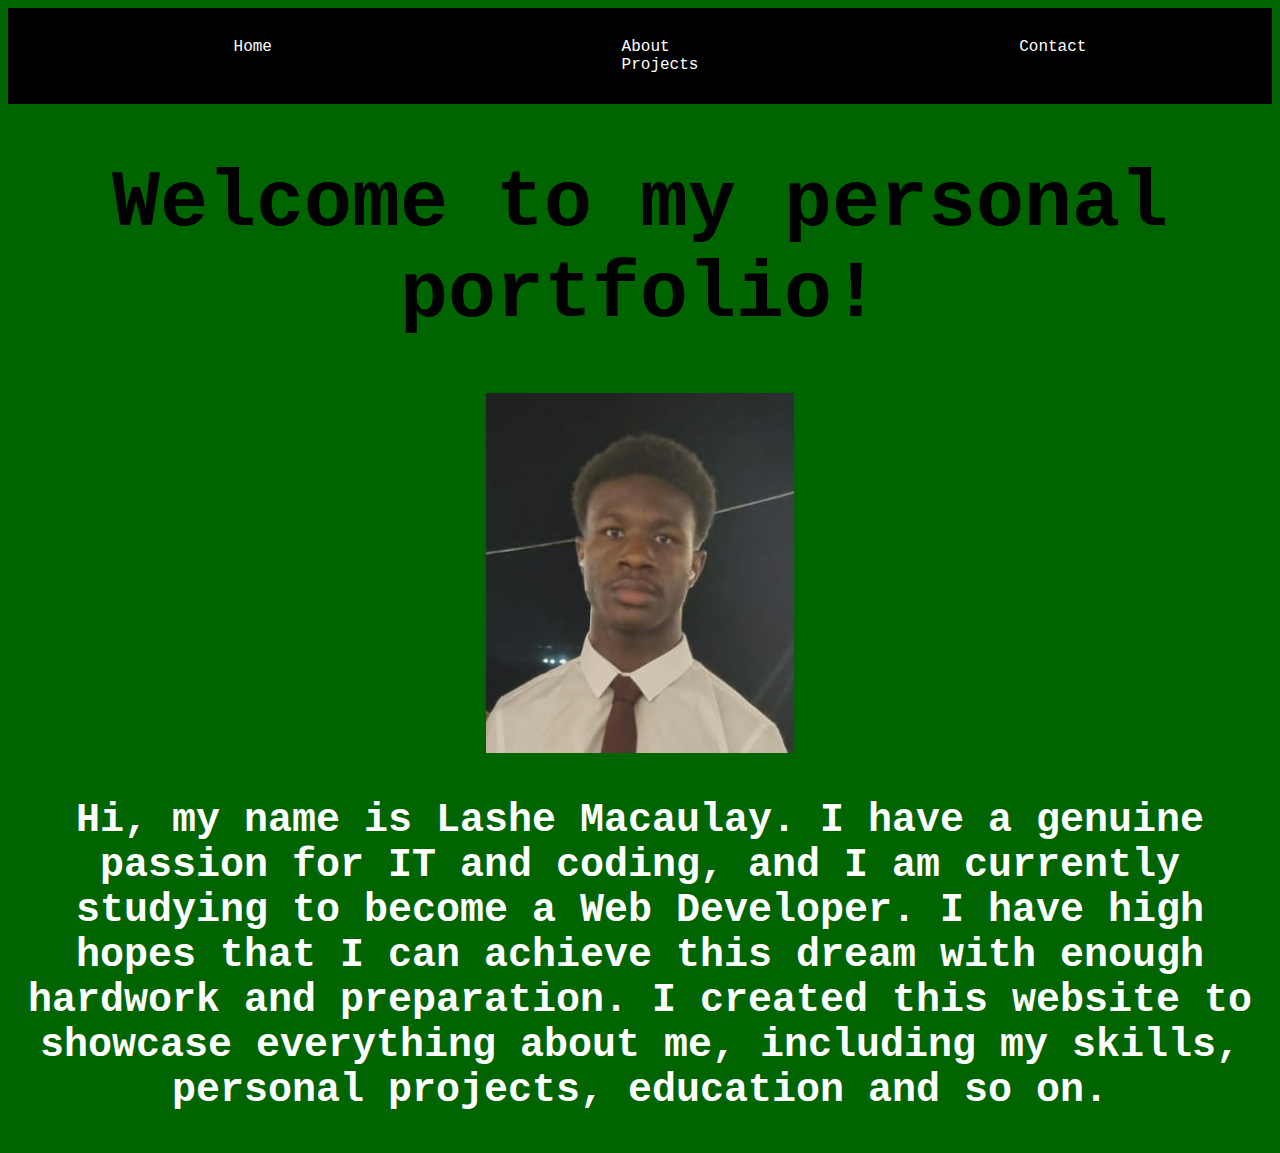
==== index.html @ 785e8fbf "Added some CSS to the nav bar and text" ====
<!DOCTYPE html>
<html lang="en">
    <head>
        <title>Personal Portfolio</title>
        <link rel="stylesheet" href="style.css">
    </head>
    <body>
        <header>
            <nav >
                <ul id="navbar">
                    <li class="navit"><a href="index.html">Home</a></li>
                    <li class="navit"><a href="about.html">About</a></li>
                    <li class="navit"><a href="contact.html">Contact</a></li>
                    <li class="navit"><a href="projects.html">Projects</a></li>
                </ul>
            </nav>
            <h1 id="mainheading">Welcome to my personal portfolio!</h1>
        </header>
        <main>
            <img src="lashe.jpeg" alt="Photo of Lashe"/>
            <article id="intro">
                <p>Hi, my name is Lashe Macaulay. I have a genuine passion for IT and coding, and I am currently studying to become a Web Developer. I have high hopes that I can achieve this dream with enough hardwork and preparation. I created this website to showcase everything about me, including my skills, personal projects, education and so on.</p>
            </article>
        </main>
    </body>
</html>
---- style.css ----
body {
    background-color: darkgreen;
    text-align: center;
    font-family: 'Courier New', Courier, monospace;
    color: white;
}

#navbar {
    background-color: black;
    padding-top: 30px;
    padding-bottom: 30px;
    margin: 0px;
}

.navit {
    display: inline;
    margin: 50px 170px;
    background-color: black;
}

.navit a {
    color: white;
    text-decoration: none;
    padding: 0px;
}

#mainheading {
   color: black;
   font-size: 80px;
}

img {

}

#intro {
    font-weight: bold;
    font-size: 40px;
}
h3,
h2 {
    color: black;
}
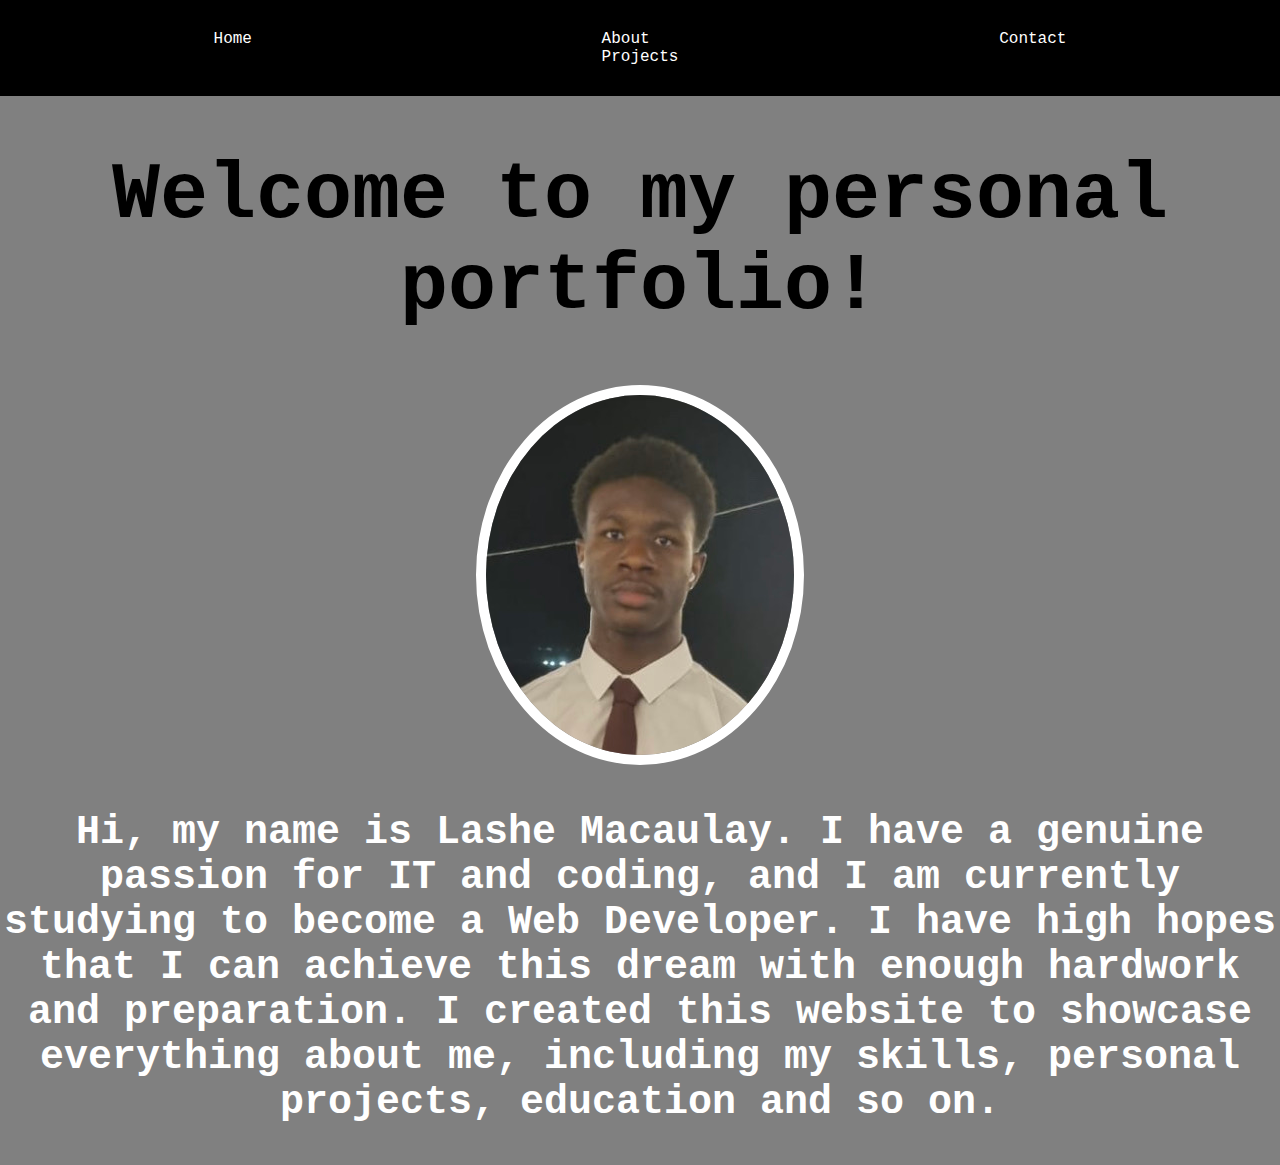
==== commit c3be87bf: "Centered all" ====
--- a/index.html
+++ b/index.html
@@ -6,8 +6,8 @@
     </head>
     <body>
         <header>
-            <nav >
-                <ul id="navbar">
+            <nav id="navbar">
+                <ul>
                     <li class="navit"><a href="index.html">Home</a></li>
                     <li class="navit"><a href="about.html">About</a></li>
                     <li class="navit"><a href="contact.html">Contact</a></li>
--- a/style.css
+++ b/style.css
@@ -1,8 +1,13 @@
 body {
-    background-color: darkgreen;
+    background-color: grey;
     text-align: center;
     font-family: 'Courier New', Courier, monospace;
     color: white;
+    margin: 0px;
+}
+
+ul {
+    list-style-type: none;
 }
 
 #navbar {
@@ -12,16 +17,20 @@
     margin: 0px;
 }
 
+#navbar ul {
+    margin: 0px;
+    padding: 0px;
+}
+
 .navit {
     display: inline;
-    margin: 50px 170px;
-    background-color: black;
 }
 
 .navit a {
     color: white;
     text-decoration: none;
-    padding: 0px;
+    margin-left: 170px;
+    margin-right: 170px;
 }
 
 #mainheading {
@@ -30,14 +39,28 @@
 }
 
 img {
-
+    border: 10px solid white;
+    border-radius: 50%;
 }
 
 #intro {
     font-weight: bold;
     font-size: 40px;
 }
+
 h3,
 h2 {
     color: black;
+}
+
+.section {
+    margin: 0 auto;
+}
+
+#skills h2 {
+    margin-right: 20px;
+}
+
+#skills ul {
+    margin-right: 50px;
 }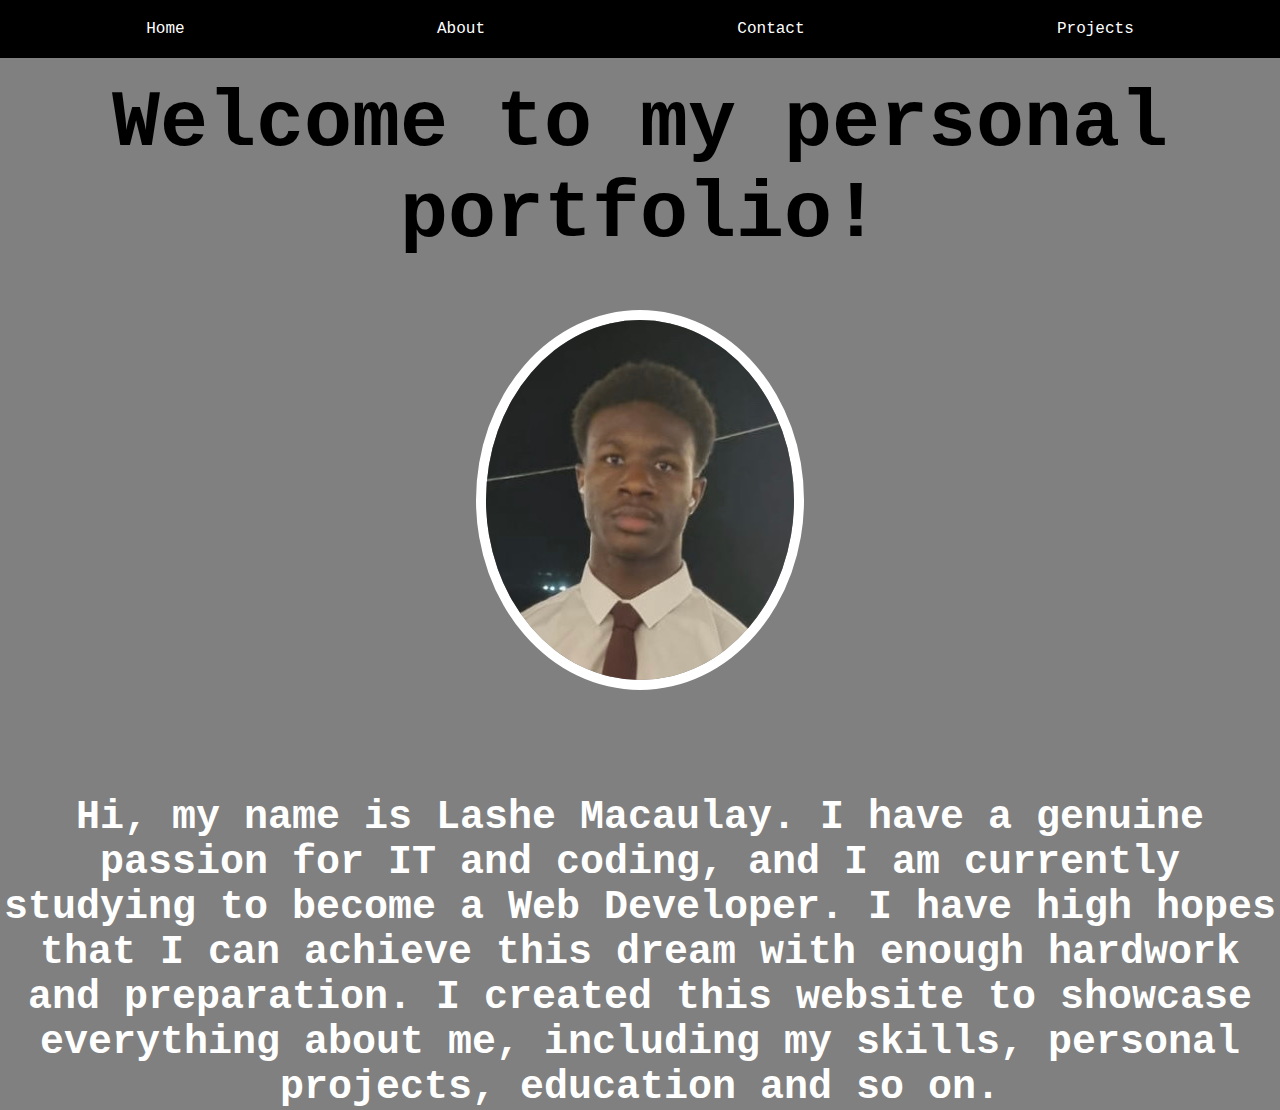
==== commit 14819e35: "Updated navbar" ====
--- a/index.html
+++ b/index.html
@@ -6,15 +6,16 @@
     </head>
     <body>
         <header>
-            <nav id="navbar">
-                <ul>
-                    <li class="navit"><a href="index.html">Home</a></li>
-                    <li class="navit"><a href="about.html">About</a></li>
-                    <li class="navit"><a href="contact.html">Contact</a></li>
-                    <li class="navit"><a href="projects.html">Projects</a></li>
+            <nav>
+                <ul class="nav-bar">
+                    <li><a href="index.html">Home</a></li>
+                    <li><a href="about.html">About</a></li>
+                    <li><a href="contact.html">Contact</a></li>
+                    <li><a href="projects.html">Projects</a></li>
                 </ul>
             </nav>
-            <h1 id="mainheading">Welcome to my personal portfolio!</h1>
+            <nav class="responsive-navbar"></nav>
+            <h1 class="mainheading">Welcome to my personal portfolio!</h1>
         </header>
         <main>
             <img src="lashe.jpeg" alt="Photo of Lashe"/>
--- a/style.css
+++ b/style.css
@@ -1,46 +1,43 @@
+* {
+    box-sizing: border-box;
+    padding: 0;
+    margin: 0;
+}
+
 body {
     background-color: grey;
     text-align: center;
     font-family: 'Courier New', Courier, monospace;
     color: white;
-    margin: 0px;
 }
 
 ul {
     list-style-type: none;
 }
 
-#navbar {
+.nav-bar {
     background-color: black;
-    padding-top: 30px;
-    padding-bottom: 30px;
-    margin: 0px;
+    display: flex;
+    justify-content: space-around;
+    padding: 20px;
 }
 
-#navbar ul {
-    margin: 0px;
-    padding: 0px;
+.nav-bar li a {
+    color: white;
+    text-decoration: none;
 }
 
-.navit {
-    display: inline;
-}
-
-.navit a {
-    color: white;
-    text-decoration: none;
-    margin-left: 170px;
-    margin-right: 170px;
-}
-
-#mainheading {
+.mainheading {
    color: black;
    font-size: 80px;
+   margin-top: 20px;
+   margin-bottom: 50px;
 }
 
 img {
     border: 10px solid white;
     border-radius: 50%;
+    margin-bottom: 100px;
 }
 
 #intro {
@@ -51,16 +48,26 @@
 h3,
 h2 {
     color: black;
+    margin-bottom: 20px;
 }
 
 .section {
-    margin: 0 auto;
+    margin-bottom: 50px;
 }
 
-#skills h2 {
-    margin-right: 20px;
+.section li {
+    margin-bottom: 10px;
 }
 
-#skills ul {
-    margin-right: 50px;
-}+
+
+
+@media screen and (max-width: 800px) {
+    .nav-bar {
+        display: none;
+    }
+
+    #contact li {
+        font-size: 30px;
+    }
+}
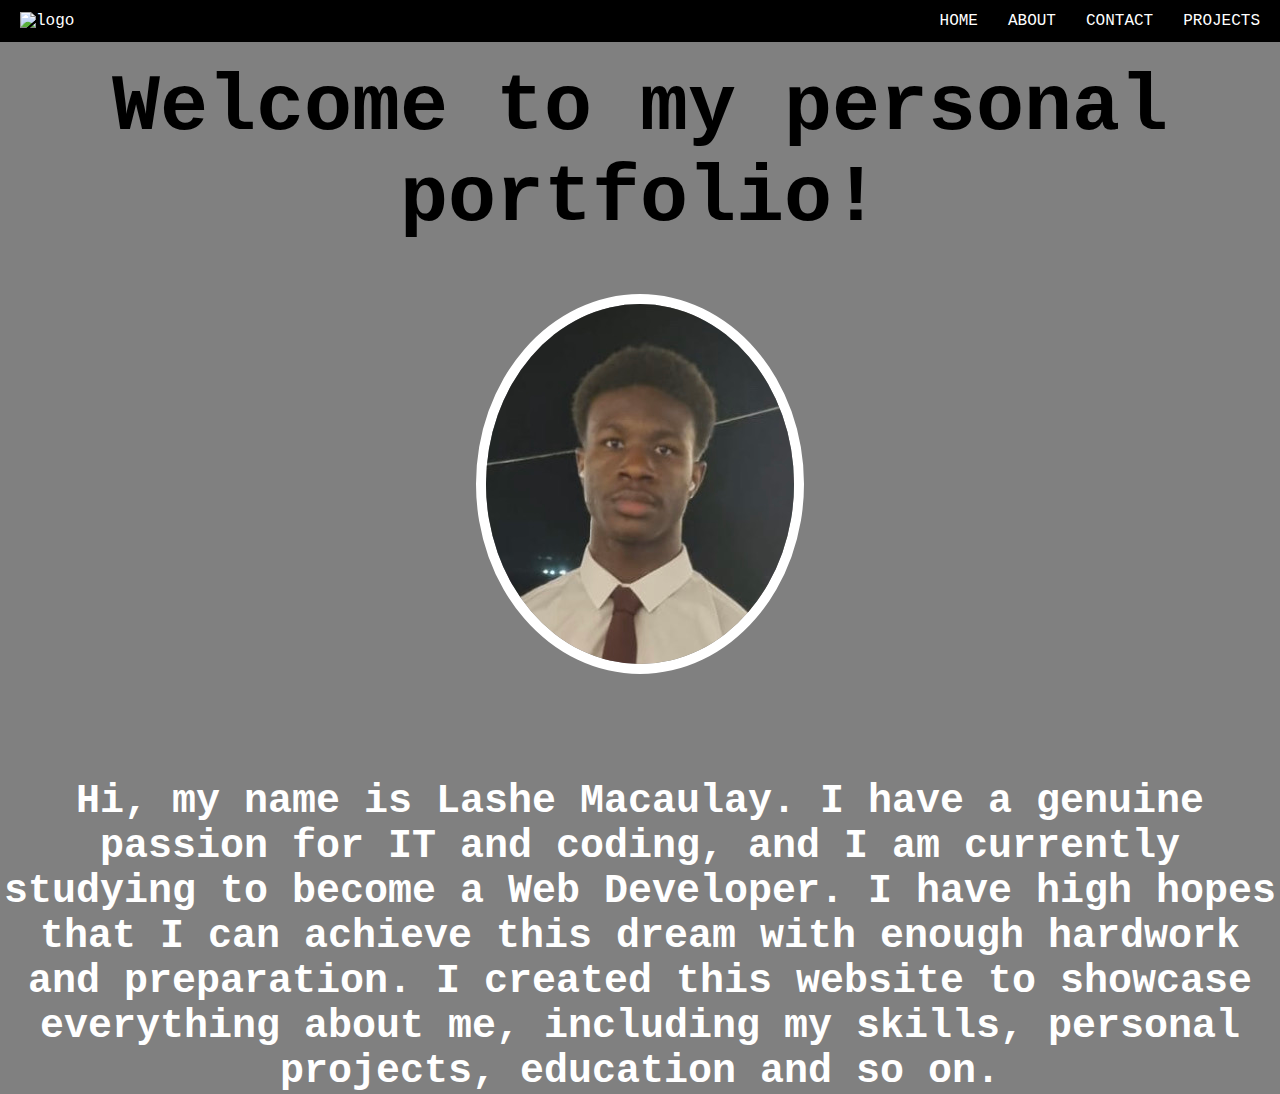
==== commit f36cd733: "Navbar responsive" ====
--- a/index.html
+++ b/index.html
@@ -3,22 +3,29 @@
     <head>
         <title>Personal Portfolio</title>
         <link rel="stylesheet" href="style.css">
+        <meta name="viewport" content="width=device-width, initial-scale=1.0">
+        <link rel="stylesheet" href="https://cdnjs.cloudflare.com/ajax/libs/font-awesome/6.7.2/css/all.min.css" integrity="sha512-Evv84Mr4kqVGRNSgIGL/F/aIDqQb7xQ2vcrdIwxfjThSH8CSR7PBEakCr51Ck+w+/U6swU2Im1vVX0SVk9ABhg==" crossorigin="anonymous" referrerpolicy="no-referrer" />
     </head>
     <body>
         <header>
             <nav>
                 <ul class="nav-bar">
-                    <li><a href="index.html">Home</a></li>
-                    <li><a href="about.html">About</a></li>
-                    <li><a href="contact.html">Contact</a></li>
-                    <li><a href="projects.html">Projects</a></li>
+                    <li class="logo"><a href="#"><img src="./images/logo.png" alt="logo"></a></li>
+                    <input type="checkbox" id="check">
+                    <span class="menu">
+                        <li><a href="index.html">Home</a></li>
+                        <li><a href="about.html">About</a></li>
+                        <li><a href="contact.html">Contact</a></li>
+                        <li><a href="projects.html">Projects</a></li>
+                        <label for="check" class="close-menu"><i class="fas fa-times"></i></label>
+                    </span>
+                    <label for="check" class="open-menu"><i class="fas fa-bars"></i></label>
                 </ul>
             </nav>
-            <nav class="responsive-navbar"></nav>
             <h1 class="mainheading">Welcome to my personal portfolio!</h1>
         </header>
         <main>
-            <img src="lashe.jpeg" alt="Photo of Lashe"/>
+            <img class="lashe" src="lashe.jpeg" alt="Photo of Lashe"/>
             <article id="intro">
                 <p>Hi, my name is Lashe Macaulay. I have a genuine passion for IT and coding, and I am currently studying to become a Web Developer. I have high hopes that I can achieve this dream with enough hardwork and preparation. I created this website to showcase everything about me, including my skills, personal projects, education and so on.</p>
             </article>
--- a/style.css
+++ b/style.css
@@ -16,10 +16,72 @@
 }
 
 .nav-bar {
+    width: 100%;
     background-color: black;
     display: flex;
-    justify-content: space-around;
-    padding: 20px;
+    justify-content: space-between;
+    position: relative;
+    padding: 12px 20px;
+    align-items: center;
+}
+
+.logo img {
+    width: 40px;
+}
+
+.menu {
+    display: flex;
+}
+
+.menu li {
+    padding-left: 30px;
+}
+
+.menu li a {
+    display: inline-block;
+    text-align: center;
+    transition: 0.15s ease-in-out;
+    position: relative;
+    text-transform: uppercase;
+}
+
+.menu li a::after {
+    content: "";
+    position: absolute;
+    width: 0;
+    height: 1px;
+    background-color: white;
+    bottom: 0;
+    left: 0;
+    transition: 0.15s ease-in-out;
+}
+
+.menu li a:hover:after {
+    width: 100%;
+}
+
+.close-menu,
+.open-menu {
+    position: absolute;
+    color: white;
+    cursor: pointer;
+    font-size: 1.5rem;
+    display: none;
+}
+
+.open-menu {
+    top: 50%;
+    right: 20px;
+    transform: translateY(-50%);
+}
+
+.close-menu {
+    top: 20px;
+    right: 20px;
+}
+
+#check {
+    display: none;
 }
 
 .nav-bar li a {
@@ -34,7 +96,7 @@
    margin-bottom: 50px;
 }
 
-img {
+main img {
     border: 10px solid white;
     border-radius: 50%;
     margin-bottom: 100px;
@@ -62,12 +124,71 @@
 
 
 
-@media screen and (max-width: 800px) {
-    .nav-bar {
-        display: none;
+@media screen and (max-width: 610px) {
+
+    .menu {
+        flex-direction: column;
+        align-items: center;
+        justify-content: center;
+        width: 80%;
+        height: 100vh;
+        position: fixed;
+        top: 0;
+        right: -100%;
+        z-index: 100;
+        background-color: black;
+        transition: all 0.2s ease-in-out;
+    }
+
+    .menu li {
+        margin-top: 40px;
+    }
+
+    .menu li a {
+        padding: 10px;
+    }
+
+    .open-menu, .close-menu {
+        display: block;
+    }
+
+    #check:checked ~ .menu {
+        right: 0;
     }
 
     #contact li {
         font-size: 30px;
     }
 }
+
+@media screen and (max-width: 480px) {
+    .mainheading {
+        font-size: 30px;
+    }
+
+    main img {
+        width: 200px;
+        margin-bottom: 50px;
+    }
+
+    #intro {
+        font-size: 30px;
+    }
+
+    h3,
+    h2 {
+        font-size: 20px;
+    }
+
+    .section li {
+        font-size: 20px;
+    }
+
+    
+}
+
+@media screen and (max-width: 450px) {
+    #contact li {
+        font-size: 20px;
+    }
+}